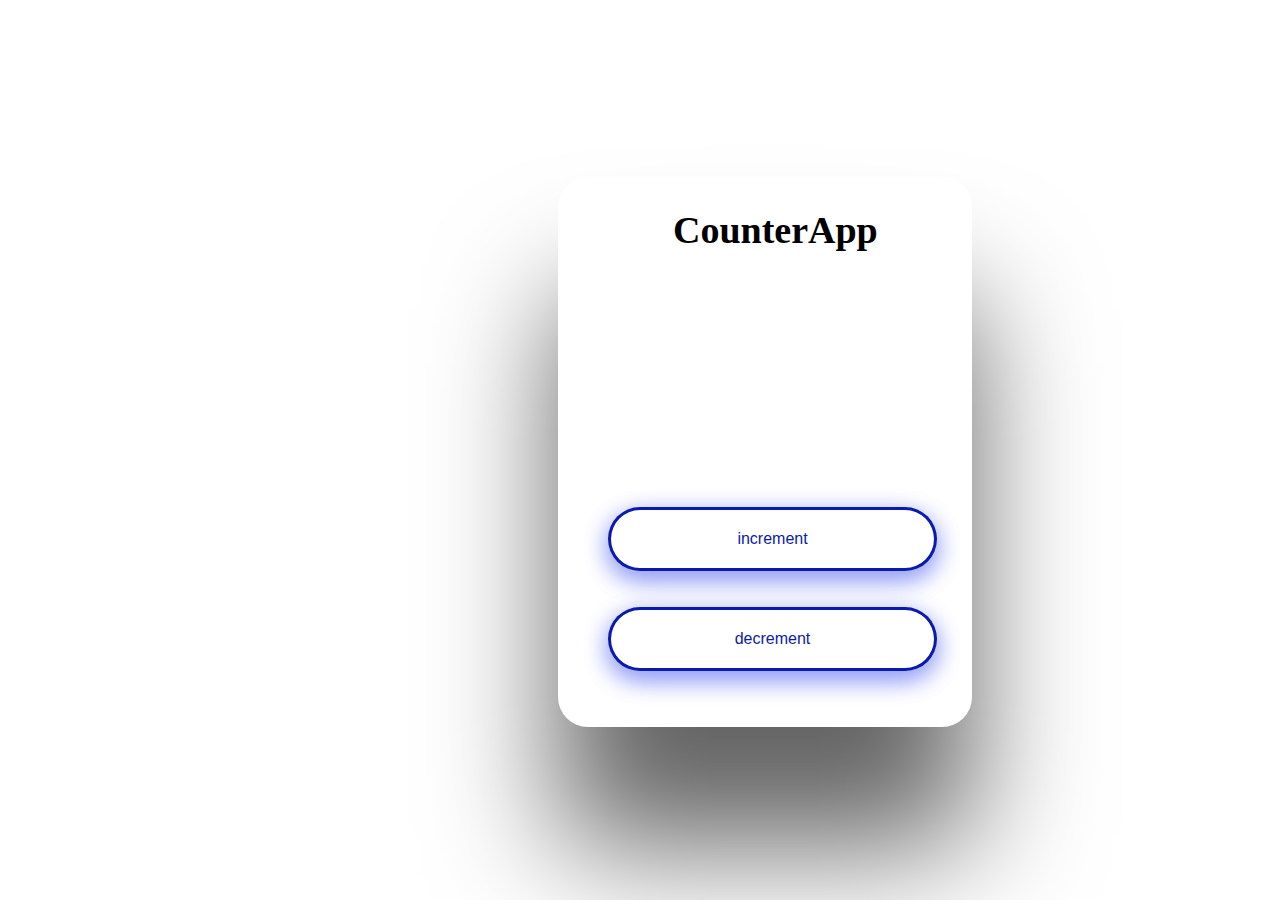
==== index.html @ ec836e35 "seperated" ====
<!DOCTYPE HTML> 
  
<html> 
  
<head>
  <link rel="stylesheet" href="style.css">
  <link rel="stylesheet" href="index.js">
    <meta http-equiv="Content-Type"
        content="text/html; charset=UTF-8" /> 
      
</head> 
      
<body> 
  <!-- give a suitable heading using h1 tag-->
        <script src="index.js"></script>
        <div id="lin_grad">
        <div class="rectangle">
          <h1>CounterApp</h1>
  
          <div="container">            
          <!-- adding button and heading to show the digits -->
          <!--increment() and decrement() functions on button click-->
            <div class="rectanglei"><button onclick="increment()">increment</button></div> 
            <h2 id="counting"></h2>
            <div class="rectangled"><button onclick="decrement()">decrement</button></div>         
        </div>
      </div>
  
</body> 
  
</html>
---- style.css ----
/*apply css properties to body tag*/

body {
	position: absolute;
	left: 0%;
	text-align: center;
	
	
}
#grad {
	background-image:-webkit-linear-gradient(red, yellow, blue);
  }
/*apply css properties to container class*/

.container {
	justify-content: center;
	align-items: center;
	display: flex;
	height: 100%;
	text-align: center;
	
}

.rectangle {
	position: absolute;
	width: 414px;
	height: 550px;
	left: 550px;
	top: 169px;
	
	background: #FFFFFF;
	box-shadow: 0px 119px 126px rgba(0, 0, 0, 0.61);
	border-radius: 30px;
}
.rectanglei {
	position: absolute;
width: 329px;
height: 64px;
left: 50px;
top: 330px;

background: #FFFFFF;

box-sizing: border-box;
box-shadow: 0px 8px 27px -3px #97A1F5;
border-radius: 73px;
}
.rectangled {
	position: absolute;
width: 329px;
height: 64px;
left: 50px;
top: 430px;

background: #FFFFFF;

box-sizing: border-box;
box-shadow: 0px 8px 27px -3px #97A1F5;
border-radius: 73px;
}
/*apply css properties to button tag*/

button {
	width: 329px;
				height: 64px;
				left: 50px;
				top: 430px;
				border-radius: 73px;
				font-size: 16px;
				background-color: #FFFFFF;
				box-shadow: 0px 8px 27px -3px #97A1F5;
				color: #0C1BA4;
				box-sizing: border-box;	
				border: 3px solid rgba(0, 16, 171, 0.96);
				
}

/*apply hover effect to button tag*/

button:hover {
	background-color: #0C1BA4;
	color: rgb(241, 245, 241);
}
.btn {
	background-color: rgb(255, 131, 30); /* Blue background */
	border: none; /* Remove borders */
	color: white; /* White text */
	padding: 12px 16px; /* Some padding */
	font-size: 16px; /* Set a font size */
	cursor: pointer; /* Mouse pointer on hover */
  }
  

/*apply css properties to h2 tag*/

h2 {
	margin: 0 75px;
				width: 266px;
height: 200px;
font-weight: 600;
font-size: 290px;
line-height: 204px;
background: linear-gradient(309.41deg, #39FFF3 -13.25%, rgba(0, 16, 171, 0.96) 110.52%);
-webkit-text-fill-color: transparent;
-webkit-background-clip: text;
}

/*apply css properties to h1 tag*/

h1 {
	color: #000000;
				text-align: center;
				padding-left: 5%;
				font-family: Poppins;
font-style: normal;
font-weight: 600;
font-size: 38px;
line-height: 57px;
}
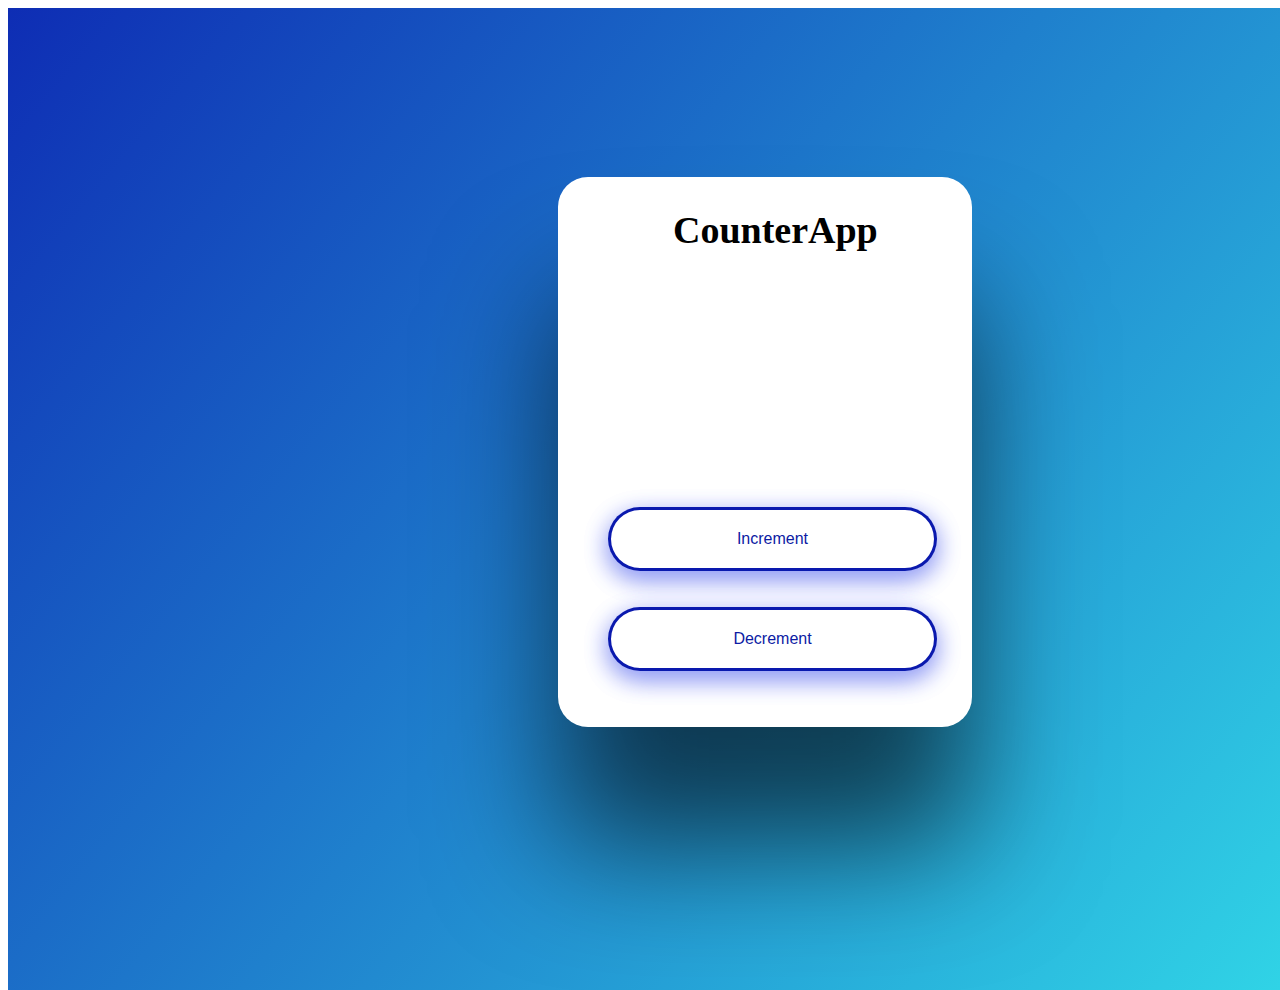
==== commit b4a208f3: "final commit" ====
--- a/index.html
+++ b/index.html
@@ -13,16 +13,16 @@
 <body> 
   <!-- give a suitable heading using h1 tag-->
         <script src="index.js"></script>
-        <div id="lin_grad">
+        <div id="box">
         <div class="rectangle">
           <h1>CounterApp</h1>
   
           <div="container">            
           <!-- adding button and heading to show the digits -->
           <!--increment() and decrement() functions on button click-->
-            <div class="rectanglei"><button onclick="increment()">increment</button></div> 
+            <div class="rectanglei"><div class="ellipse>"><button onclick="increment()">Increment</button></div> </div>
             <h2 id="counting"></h2>
-            <div class="rectangled"><button onclick="decrement()">decrement</button></div>         
+            <div class="rectangled"><button onclick="decrement()">Decrement</button></div>         
         </div>
       </div>
   
--- a/style.css
+++ b/style.css
@@ -7,9 +7,11 @@
 	
 	
 }
-#grad {
-	background-image:-webkit-linear-gradient(red, yellow, blue);
-  }
+#box {
+	width: 1512px;
+	height: 982px;
+	background: linear-gradient(309.41deg, #39FFF3 -13.25%, rgba(0, 16, 171, 0.96) 110.52%);
+}
 /*apply css properties to container class*/
 
 .container {
@@ -111,8 +113,9 @@
 	color: #000000;
 				text-align: center;
 				padding-left: 5%;
-				font-family: Poppins;
+				
 font-style: normal;
+font-family: po;
 font-weight: 600;
 font-size: 38px;
 line-height: 57px;
